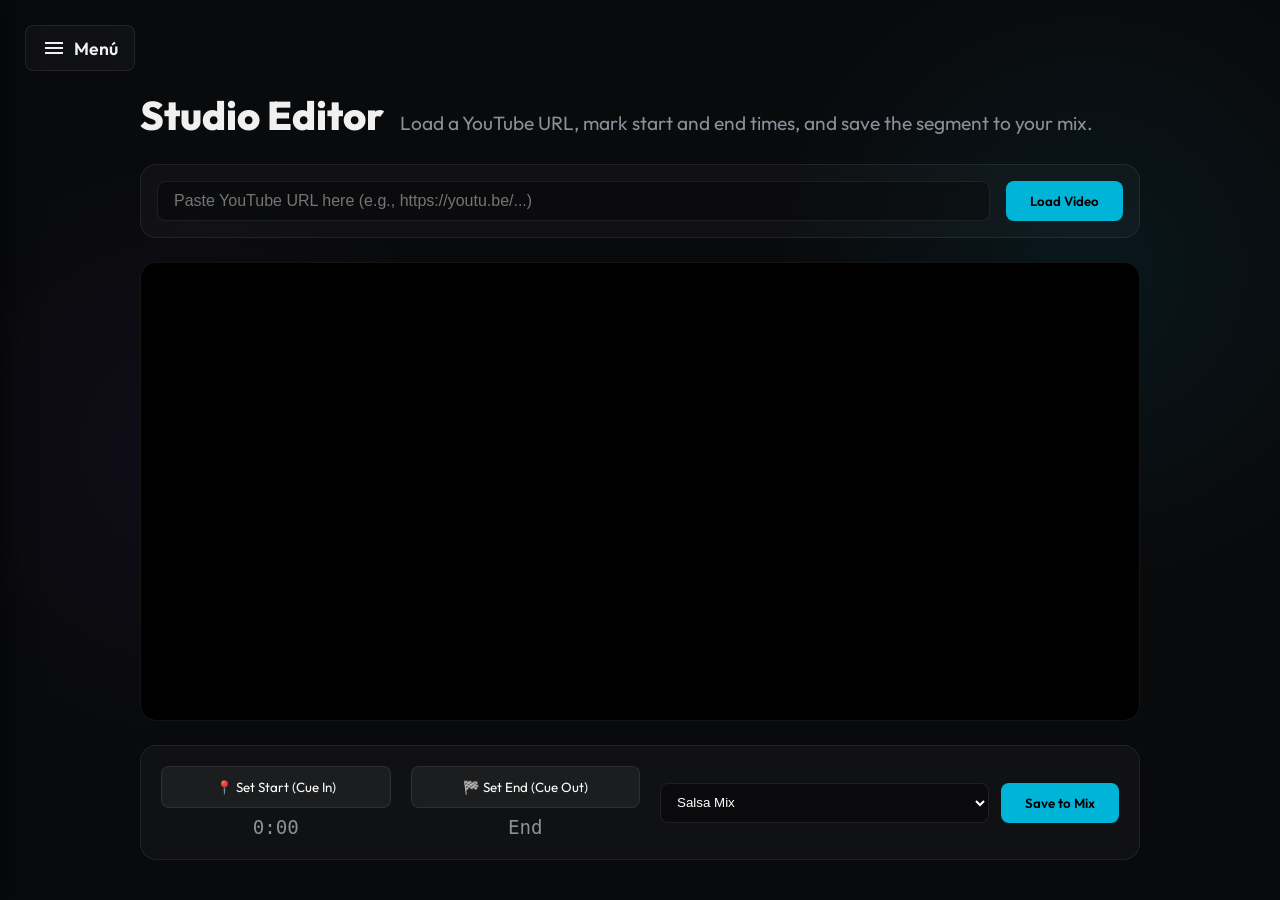
==== studio.html @ e81ca46e "Refactored styles.css for clean architecture and side-by-side header" ====
<!DOCTYPE html>
<html lang="es">
<head>
    <meta charset="UTF-8">
    <meta name="viewport" content="width=device-width, initial-scale=1.0">
    <title>Studio Editor</title>
    <link rel="preconnect" href="https://fonts.googleapis.com">
    <link rel="preconnect" href="https://fonts.gstatic.com" crossorigin>
    <link href="https://fonts.googleapis.com/css2?family=Outfit:wght@300;400;600;800&display=swap" rel="stylesheet">
    <link rel="stylesheet" href="styles.css?v=5">
    <style>
        .page-switch-btn {
            display: inline-block;
            margin-bottom: 24px;
            padding: 12px 20px;
            background: rgba(255,255,255,0.05);
            border: 1px solid var(--panel-border);
            border-radius: 8px;
            color: var(--text-main);
            text-decoration: none;
            font-weight: 600;
            text-align: center;
            transition: background 0.2s;
        }
        .page-switch-btn:hover {
            background: rgba(255,255,255,0.1);
        }
        .view.active-view {
            display: flex; /* keep compatibility with our css */
        }
        .track-delete {
            background: transparent;
            color: var(--danger);
            border: none;
            cursor: pointer;
        }
    </style>
</head>
<body>
    <div class="app-container">
        <!-- Floating Menu Button -->
        <button id="menu-toggle" class="menu-toggle" style="display:flex; align-items:center; gap:8px;">
            <svg xmlns="http://www.w3.org/2000/svg" width="24" height="24" viewBox="0 0 24 24" fill="currentColor"><path d="M3 18h18v-2H3v2zm0-5h18v-2H3v2zm0-7v2h18V6H3z"/></svg> Menú
        </button>

        <!-- Sidebar -->
        <aside class="sidebar" id="sidebar">
            <button id="menu-close" class="menu-close">✕ Cerrar</button>
            <div class="sidebar-header">
                <h2>🛠️ Studio</h2>
            </div>
            
            <a href="index.html" class="page-switch-btn">🎧 Go to DJ Player</a>

            <div class="section-title">
                <h3>Playlists (Edit Mode)</h3>
                <button id="btn-add-playlist" title="New Playlist">+</button>
            </div>
            <ul id="playlist-list" class="sidebar-list">
                <!-- Playlists will be injected here -->
            </ul>

            <div class="section-title" style="margin-top: 20px;">
                <h3>Tracks</h3>
            </div>
            <ul id="track-list" class="sidebar-list track-list">
                <!-- Tracks of active playlist injected here -->
            </ul>

            <div class="sidebar-footer" style="flex-direction: column;">
                <div style="display: flex; gap: 10px; width: 100%;">
                    <button id="btn-export" style="flex: 1;">Export File</button>
                    <div class="btn" style="flex: 1; padding: 10px; background: rgba(255,255,255,0.05); border-radius: 8px; text-align: center;">
                        <label for="import-json" style="cursor:pointer;">Import File</label>
                        <input type="file" id="import-json" accept=".json" style="display: none;">
                    </div>
                </div>
                <button id="btn-import-url" style="margin-top: 10px; width: 100%;">☁️ Import from URL</button>
            </div>
        </aside>

        <!-- Main Content -->
        <main class="main-content">
            <!-- Studio Mode View -->
            <section id="studio-mode-view" class="view active-view">
                <header class="view-header">
                    <h1>Studio Editor</h1>
                    <p>Load a YouTube URL, mark start and end times, and save the segment to your mix.</p>
                </header>
                
                <div class="studio-loader glass-panel">
                    <input type="text" id="studio-url-input" placeholder="Paste YouTube URL here (e.g., https://youtu.be/...)">
                    <button id="btn-load-url">Load Video</button>
                </div>

                <div class="player-wrapper glass-panel">
                    <div id="studio-player" class="yt-player"></div>
                </div>

                <div class="studio-controls glass-panel">
                    <div class="marker-group">
                        <button id="btn-cue-in" class="marker-btn">📍 Set Start (Cue In)</button>
                        <span id="label-cue-in" class="cue-label">0:00</span>
                    </div>
                    
                    <div class="marker-group">
                        <button id="btn-cue-out" class="marker-btn">🏁 Set End (Cue Out)</button>
                        <span id="label-cue-out" class="cue-label">End</span>
                    </div>

                    <div class="save-group">
                        <select id="studio-playlist-select">
                            <!-- Options injected -->
                        </select>
                        <button id="btn-save-track" class="action-btn">Save to Mix</button>
                    </div>
                </div>
            </section>
        </main>
    </div>

    <!-- Custom Modal Overlay -->
    <div id="custom-modal" class="modal-overlay">
        <div class="modal-box glass-panel">
            <h3 id="modal-title">Title</h3>
            <p id="modal-desc"></p>
            <input type="text" id="modal-input" class="modal-input" style="display:none;">
            <div class="modal-actions">
                <button id="modal-cancel">Cancel</button>
                <button id="modal-confirm" class="action-btn">Confirm</button>
            </div>
        </div>
    </div>

    <script src="https://www.youtube.com/iframe_api"></script>
    <script src="data.js"></script>
    <script src="studio.js"></script>
    <script>
        document.getElementById('menu-toggle').addEventListener('click', () => {
            document.getElementById('sidebar').classList.add('open');
        });
        document.getElementById('menu-close').addEventListener('click', () => {
            document.getElementById('sidebar').classList.remove('open');
        });
    </script>
</body>
</html>
---- styles.css ----
/* 1. VARIABLES & THEMING */
:root {
    --bg-dark: #0f1115;
    --bg-darker: #090a0c;
    --panel-bg: rgba(255, 255, 255, 0.03);
    --panel-border: rgba(255, 255, 255, 0.08);
    --accent: #5e35b1;
    --accent-hover: #7e57c2;
    --accent-glow: rgba(94, 53, 177, 0.5);
    --accent-secondary: #00b4d8;
    --text-main: #f0f0f0;
    --text-muted: #8b8f98;
    --danger: #ef5350;
    --success: #66bb6a;
}

/* 2. GLOBAL RESETS */
* {
    box-sizing: border-box;
    margin: 0;
    padding: 0;
}

body {
    font-family: 'Outfit', sans-serif;
    background-color: var(--bg-darker);
    background-image: 
        radial-gradient(circle at 15% 50%, rgba(94, 53, 177, 0.08), transparent 25%),
        radial-gradient(circle at 85% 30%, rgba(0, 180, 216, 0.08), transparent 25%);
    color: var(--text-main);
    display: flex;
    height: 100vh;
    overflow: hidden;
}

button {
    font-family: inherit;
    cursor: pointer;
    border: none;
    outline: none;
    transition: all 0.2s ease;
}

/* 3. REUSABLE SYSTEM UTILITIES */
.glass-panel {
    background: var(--panel-bg);
    border: 1px solid var(--panel-border);
    backdrop-filter: blur(12px);
    -webkit-backdrop-filter: blur(12px);
    border-radius: 16px;
}

@keyframes fadeIn {
    from { opacity: 0; transform: translateY(10px); }
    to { opacity: 1; transform: translateY(0); }
}

/* 4. MAIN APP STRUCTURE */
.app-container {
    display: flex;
    width: 100%;
    height: 100%;
}

.main-content {
    flex: 1;
    position: relative;
    padding: 40px;
    overflow-y: auto;
}

/* 5. APP VIEWS (STUDIO & PLAYER) */
.view {
    display: none;
    flex-direction: column;
    height: 100%;
    max-width: 1000px;
    margin: 0 auto;
    animation: fadeIn 0.4s ease-out;
}

.view.active-view {
    display: flex;
    width: 100%;
    padding-top: 50px; /* Space for the floating toggle button if present */
}

/* 6. VIEW HEADERS (Side-by-side title feature) */
.view-header {
    margin-bottom: 24px;
    display: flex;
    align-items: baseline;
    gap: 16px;
    flex-wrap: wrap;
}

.view-header h1 {
    font-size: 2.5rem;
    font-weight: 800;
}

.view-header p {
    color: var(--text-muted);
    font-size: 1.2rem;
    font-weight: 400;
}

/* 7. COLLAPSIBLE SIDEBAR */
.sidebar {
    width: 340px;
    background: rgba(15, 17, 21, 0.95);
    border-right: 1px solid var(--panel-border);
    backdrop-filter: blur(10px);
    display: flex;
    flex-direction: column;
    padding: 20px;
    z-index: 100;
    position: absolute;
    top: 0; left: 0; bottom: 0;
    transform: translateX(-100%);
    transition: transform 0.3s ease;
    box-shadow: 5px 0 25px rgba(0,0,0,0.5);
}

.sidebar.open {
    transform: translateX(0);
}

.menu-toggle {
    position: absolute;
    top: 25px;
    left: 25px;
    z-index: 90;
    background: var(--panel-bg);
    border: 1px solid var(--panel-border);
    backdrop-filter: blur(10px);
    color: var(--text-main);
    padding: 10px 16px;
    border-radius: 8px;
    font-size: 1.1rem;
    font-weight: 600;
}

.menu-toggle:hover {
    background: rgba(255,255,255,0.1);
}

.menu-close {
    background: transparent;
    color: var(--text-muted);
    text-align: right;
    margin-bottom: 20px;
    font-size: 1rem;
}
.menu-close:hover {
    color: white;
}

.sidebar-header h2 {
    font-size: 1.5rem;
    font-weight: 800;
    margin-bottom: 24px;
    background: linear-gradient(90deg, #fff, #bce0ff);
    -webkit-background-clip: text;
    -webkit-text-fill-color: transparent;
}

/* Sidebar Internal Lists */
.section-title {
    display: flex;
    justify-content: space-between;
    align-items: center;
    margin-bottom: 12px;
}

.section-title h3 {
    font-size: 0.9rem;
    text-transform: uppercase;
    letter-spacing: 1px;
    color: var(--text-muted);
}

.section-title button {
    background: transparent;
    color: var(--text-main);
    font-size: 1.2rem;
    width: 24px;
    height: 24px;
    border-radius: 50%;
    display: flex;
    align-items: center;
    justify-content: center;
}
.section-title button:hover { background: rgba(255,255,255,0.1); }

.sidebar-list {
    list-style: none;
    overflow-y: auto;
    flex-grow: 1;
    margin-bottom: 20px;
}

.sidebar-list li {
    padding: 12px;
    border-radius: 8px;
    margin-bottom: 8px;
    cursor: pointer;
    transition: background 0.2s;
    display: flex;
    justify-content: space-between;
    align-items: center;
}

.sidebar-list li:hover { background: rgba(255,255,255,0.05); }
.sidebar-list li.active {
    background: rgba(255,255,255,0.1);
    border-left: 3px solid var(--accent-secondary);
}

.track-list li {
    flex-direction: column;
    align-items: flex-start;
}

.track-title {
    font-weight: 600;
    font-size: 0.95rem;
    margin-bottom: 4px;
    white-space: nowrap;
    overflow: hidden;
    text-overflow: ellipsis;
    width: 100%;
}

.track-meta {
    font-size: 0.8rem;
    color: var(--text-muted);
    display: flex;
    justify-content: space-between;
    width: 100%;
}

.track-delete {
    color: var(--danger);
    background: transparent;
    font-size: 0.8rem;
    margin-top: 4px;
}
.track-delete:hover { text-decoration: underline; }

.sidebar-footer {
    display: flex;
    gap: 10px;
}

.sidebar-footer button, .sidebar-footer .btn {
    flex: 1;
    padding: 10px;
    background: rgba(255,255,255,0.05);
    color: var(--text-main);
    border-radius: 8px;
    text-align: center;
    font-size: 0.9rem;
    cursor: pointer;
}
.sidebar-footer button:hover, .sidebar-footer .btn:hover { background: rgba(255,255,255,0.1); }


/* 8. VIDEO PLAYER */
.player-wrapper {
    width: 100%;
    flex: 1; 
    min-height: 0; 
    padding: 8px;
    margin-bottom: 24px;
    display: flex;
    align-items: center;
    justify-content: center;
    background: #000;
}

.yt-player {
    width: 100%;
    height: 100%;
    border-radius: 8px;
    pointer-events: auto;
}

/* 9. DJ CONTROLS (Play/Pause/Menu bar) */
.dj-controls {
    display: flex;
    justify-content: center;
    align-items: center;
    padding: 20px;
    gap: 30px;
}

.control-btn {
    background: rgba(255,255,255,0.05);
    color: #fff;
    width: 50px;
    height: 50px;
    border-radius: 50%;
    font-size: 1.5rem;
    display: flex;
    align-items: center;
    justify-content: center;
}
.control-btn:hover {
    background: rgba(255,255,255,0.1);
    transform: scale(1.1);
}

.play-btn {
    width: 70px;
    height: 70px;
    background: var(--accent);
    box-shadow: 0 0 20px var(--accent-glow);
}
.play-btn:hover { background: var(--accent-hover); }

/* 10. STUDIO EDITOR CONTROLS */
.studio-loader {
    display: flex;
    padding: 16px;
    gap: 16px;
    margin-bottom: 24px;
}
.studio-loader input {
    flex: 1;
    background: rgba(0,0,0,0.3);
    border: 1px solid var(--panel-border);
    border-radius: 8px;
    padding: 0 16px;
    color: #fff;
    font-size: 1rem;
    outline: none;
}
.studio-loader input:focus { border-color: var(--accent-secondary); }

.studio-loader button, .action-btn {
    background: var(--accent-secondary);
    color: #000;
    font-weight: 600;
    padding: 12px 24px;
    border-radius: 8px;
}
.studio-loader button:hover, .action-btn:hover {
    filter: brightness(1.1);
    transform: translateY(-2px);
}

.studio-controls {
    display: flex;
    padding: 20px;
    gap: 20px;
    align-items: center;
    flex-wrap: wrap;
}

.marker-group {
    flex: 1;
    display: flex;
    flex-direction: column;
    align-items: center;
    gap: 8px;
    min-width: 150px;
}

.marker-btn {
    width: 100%;
    padding: 12px;
    background: rgba(255,255,255,0.05);
    color: #fff;
    border-radius: 8px;
    border: 1px solid var(--panel-border);
}
.marker-btn:hover {
    background: rgba(255,255,255,0.1);
    border-color: rgba(255,255,255,0.2);
}

.cue-label {
    font-family: monospace;
    font-size: 1.2rem;
    color: var(--text-muted);
}

.save-group {
    flex: 2;
    display: flex;
    gap: 12px;
    min-width: 300px;
}
.save-group select {
    flex: 1;
    background: rgba(0,0,0,0.3);
    border: 1px solid var(--panel-border);
    color: #fff;
    border-radius: 8px;
    padding: 0 12px;
    outline: none;
}

.delete-playlist-btn {
    background: transparent;
    color: var(--danger);
    padding: 4px 8px;
}
.delete-playlist-btn:hover {
    background: rgba(239, 83, 80, 0.1);
    border-radius: 4px;
}


/* 11. CUSTOM MODAL */
.modal-overlay {
    display: none;
    position: fixed;
    top: 0; left: 0; right: 0; bottom: 0;
    background: rgba(0,0,0,0.6);
    backdrop-filter: blur(4px);
    z-index: 9999;
    align-items: center;
    justify-content: center;
}

.modal-overlay.active {
    display: flex;
    animation: fadeIn 0.2s ease-out;
}

.modal-box {
    padding: 24px;
    width: 400px;
    display: flex;
    flex-direction: column;
    gap: 16px;
}
.modal-box h3 { font-size: 1.2rem; margin: 0; }

.modal-input {
    background: rgba(0,0,0,0.4);
    border: 1px solid var(--panel-border);
    border-radius: 8px;
    padding: 12px;
    color: #fff;
    font-size: 1rem;
    outline: none;
    width: 100%;
}
.modal-input:focus { border-color: var(--accent-secondary); }

.modal-actions {
    display: flex;
    justify-content: flex-end;
    gap: 12px;
    margin-top: 8px;
}
.modal-actions button {
    padding: 10px 16px;
    border-radius: 8px;
    background: rgba(255,255,255,0.05);
    color: #fff;
}
.modal-actions button:hover { background: rgba(255,255,255,0.1); }
.modal-actions .action-btn {
    background: var(--accent-secondary);
    color: #000;
}


/* 12. RESPONSIVE MEDIA QUERIES */
@media (max-width: 768px) {
    body {
        overflow: auto;
        height: auto;
        min-height: 100vh;
    }
    
    .app-container {
        flex-direction: column;
        height: auto;
    }
    
    .sidebar {
        width: 100%; /* Take full width on mobile when open */
    }
    
    .main-content {
        padding: 20px 10px;
        overflow-y: visible;
        flex: none; /* Let it dictate height on mobile */
    }
    
    .view-header {
        flex-direction: column;
        gap: 4px;
    }
    
    .view-header h1 {
        font-size: 1.8rem;
    }
    
    .view-header p {
        font-size: 1rem;
    }
    
    .dj-controls {
        gap: 10px;
        padding: 15px 5px;
    }
    
    .control-btn {
        width: 45px;
        height: 45px;
        font-size: 1.2rem;
    }
    
    .play-btn {
        width: 60px;
        height: 60px;
    }
    
    .modal-box {
        width: 90%;
        max-width: 350px;
    }
    
    .studio-loader {
        flex-direction: column;
    }
    
    .studio-controls {
        flex-direction: column;
        padding: 10px;
    }
    
    .save-group {
        width: 100%;
        flex-direction: column;
    }
}
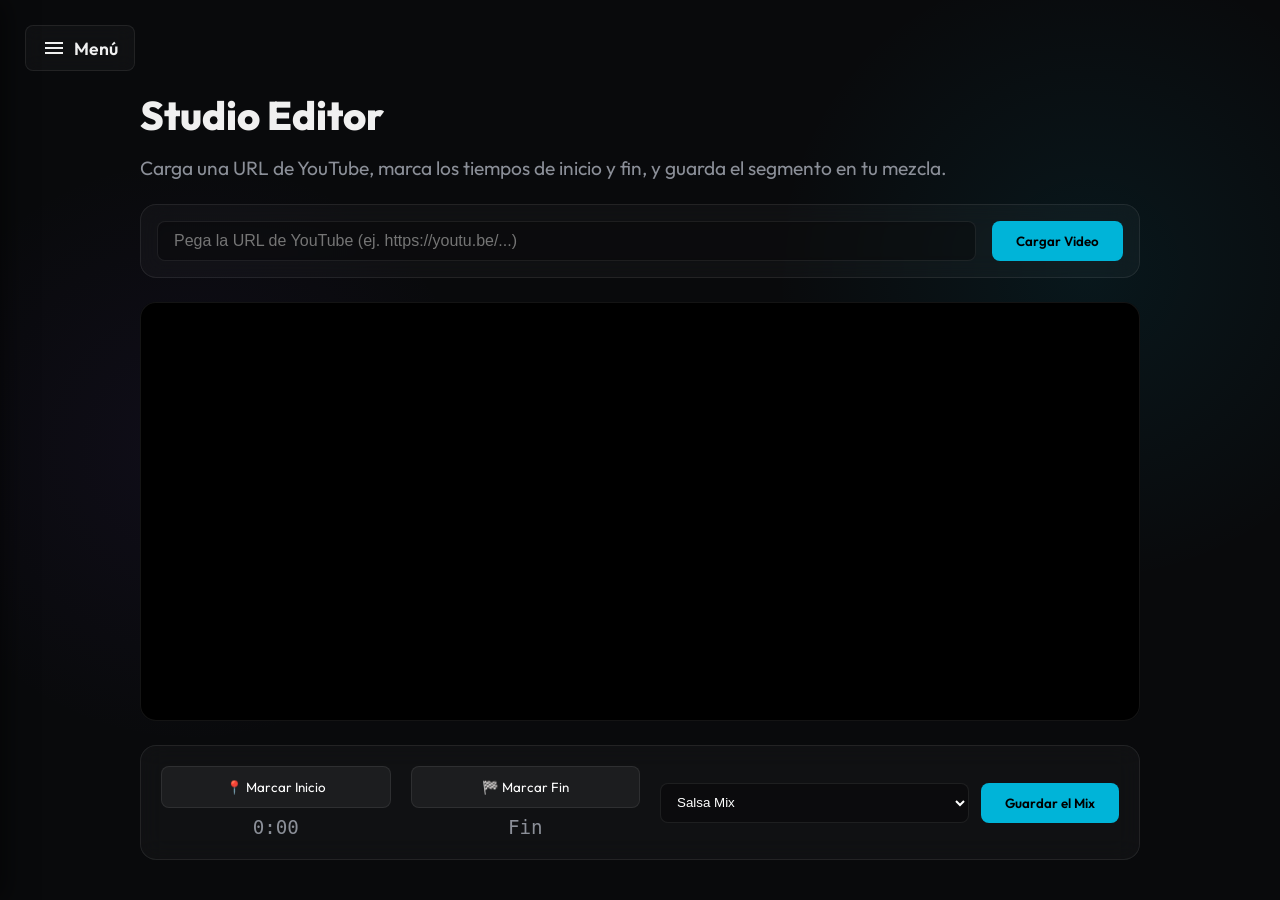
==== commit 5da792b3: "Completed full Spanish localization for all elements" ====
--- a/studio.html
+++ b/studio.html
@@ -1,5 +1,6 @@
 <!DOCTYPE html>
 <html lang="es">
+
 <head>
     <meta charset="UTF-8">
     <meta name="viewport" content="width=device-width, initial-scale=1.0">
@@ -13,7 +14,7 @@
             display: inline-block;
             margin-bottom: 24px;
             padding: 12px 20px;
-            background: rgba(255,255,255,0.05);
+            background: rgba(255, 255, 255, 0.05);
             border: 1px solid var(--panel-border);
             border-radius: 8px;
             color: var(--text-main);
@@ -22,12 +23,16 @@
             text-align: center;
             transition: background 0.2s;
         }
+
         .page-switch-btn:hover {
-            background: rgba(255,255,255,0.1);
+            background: rgba(255, 255, 255, 0.1);
         }
+
         .view.active-view {
-            display: flex; /* keep compatibility with our css */
+            display: flex;
+            /* keep compatibility with our css */
         }
+
         .track-delete {
             background: transparent;
             color: var(--danger);
@@ -36,11 +41,14 @@
         }
     </style>
 </head>
+
 <body>
     <div class="app-container">
         <!-- Floating Menu Button -->
         <button id="menu-toggle" class="menu-toggle" style="display:flex; align-items:center; gap:8px;">
-            <svg xmlns="http://www.w3.org/2000/svg" width="24" height="24" viewBox="0 0 24 24" fill="currentColor"><path d="M3 18h18v-2H3v2zm0-5h18v-2H3v2zm0-7v2h18V6H3z"/></svg> Menú
+            <svg xmlns="http://www.w3.org/2000/svg" width="24" height="24" viewBox="0 0 24 24" fill="currentColor">
+                <path d="M3 18h18v-2H3v2zm0-5h18v-2H3v2zm0-7v2h18V6H3z" />
+            </svg> Menú
         </button>
 
         <!-- Sidebar -->
@@ -49,11 +57,11 @@
             <div class="sidebar-header">
                 <h2>🛠️ Studio</h2>
             </div>
-            
-            <a href="index.html" class="page-switch-btn">🎧 Go to DJ Player</a>
+
+            <a href="index.html" class="page-switch-btn">🎧 DJ Player</a>
 
             <div class="section-title">
-                <h3>Playlists (Edit Mode)</h3>
+                <h3>Listas</h3>
                 <button id="btn-add-playlist" title="New Playlist">+</button>
             </div>
             <ul id="playlist-list" class="sidebar-list">
@@ -61,7 +69,7 @@
             </ul>
 
             <div class="section-title" style="margin-top: 20px;">
-                <h3>Tracks</h3>
+                <h3>Pista</h3>
             </div>
             <ul id="track-list" class="sidebar-list track-list">
                 <!-- Tracks of active playlist injected here -->
@@ -69,13 +77,14 @@
 
             <div class="sidebar-footer" style="flex-direction: column;">
                 <div style="display: flex; gap: 10px; width: 100%;">
-                    <button id="btn-export" style="flex: 1;">Export File</button>
-                    <div class="btn" style="flex: 1; padding: 10px; background: rgba(255,255,255,0.05); border-radius: 8px; text-align: center;">
-                        <label for="import-json" style="cursor:pointer;">Import File</label>
+                    <button id="btn-export" style="flex: 1;">Exportar Archivo</button>
+                    <div class="btn"
+                        style="flex: 1; padding: 10px; background: rgba(255,255,255,0.05); border-radius: 8px; text-align: center;">
+                        <label for="import-json" style="cursor:pointer;">Importar Archivo</label>
                         <input type="file" id="import-json" accept=".json" style="display: none;">
                     </div>
                 </div>
-                <button id="btn-import-url" style="margin-top: 10px; width: 100%;">☁️ Import from URL</button>
+                <button id="btn-import-url" style="margin-top: 10px; width: 100%;">☁️ Importar desde URL</button>
             </div>
         </aside>
 
@@ -85,12 +94,14 @@
             <section id="studio-mode-view" class="view active-view">
                 <header class="view-header">
                     <h1>Studio Editor</h1>
-                    <p>Load a YouTube URL, mark start and end times, and save the segment to your mix.</p>
+                    <p>Carga una URL de YouTube, marca los tiempos de inicio y fin, y guarda el segmento en tu mezcla.
+                    </p>
                 </header>
-                
+
                 <div class="studio-loader glass-panel">
-                    <input type="text" id="studio-url-input" placeholder="Paste YouTube URL here (e.g., https://youtu.be/...)">
-                    <button id="btn-load-url">Load Video</button>
+                    <input type="text" id="studio-url-input"
+                        placeholder="Pega la URL de YouTube (ej. https://youtu.be/...)">
+                    <button id="btn-load-url">Cargar Video</button>
                 </div>
 
                 <div class="player-wrapper glass-panel">
@@ -99,20 +110,20 @@
 
                 <div class="studio-controls glass-panel">
                     <div class="marker-group">
-                        <button id="btn-cue-in" class="marker-btn">📍 Set Start (Cue In)</button>
+                        <button id="btn-cue-in" class="marker-btn">📍 Marcar Inicio</button>
                         <span id="label-cue-in" class="cue-label">0:00</span>
                     </div>
-                    
+
                     <div class="marker-group">
-                        <button id="btn-cue-out" class="marker-btn">🏁 Set End (Cue Out)</button>
-                        <span id="label-cue-out" class="cue-label">End</span>
+                        <button id="btn-cue-out" class="marker-btn">🏁 Marcar Fin</button>
+                        <span id="label-cue-out" class="cue-label">Fin</span>
                     </div>
 
                     <div class="save-group">
                         <select id="studio-playlist-select">
                             <!-- Options injected -->
                         </select>
-                        <button id="btn-save-track" class="action-btn">Save to Mix</button>
+                        <button id="btn-save-track" class="action-btn">Guardar el Mix</button>
                     </div>
                 </div>
             </section>
@@ -122,12 +133,12 @@
     <!-- Custom Modal Overlay -->
     <div id="custom-modal" class="modal-overlay">
         <div class="modal-box glass-panel">
-            <h3 id="modal-title">Title</h3>
+            <h3 id="modal-title">Título</h3>
             <p id="modal-desc"></p>
             <input type="text" id="modal-input" class="modal-input" style="display:none;">
             <div class="modal-actions">
-                <button id="modal-cancel">Cancel</button>
-                <button id="modal-confirm" class="action-btn">Confirm</button>
+                <button id="modal-cancel">Cancelar</button>
+                <button id="modal-confirm" class="action-btn">Confirmar</button>
             </div>
         </div>
     </div>
@@ -144,4 +155,5 @@
         });
     </script>
 </body>
-</html>
+
+</html>
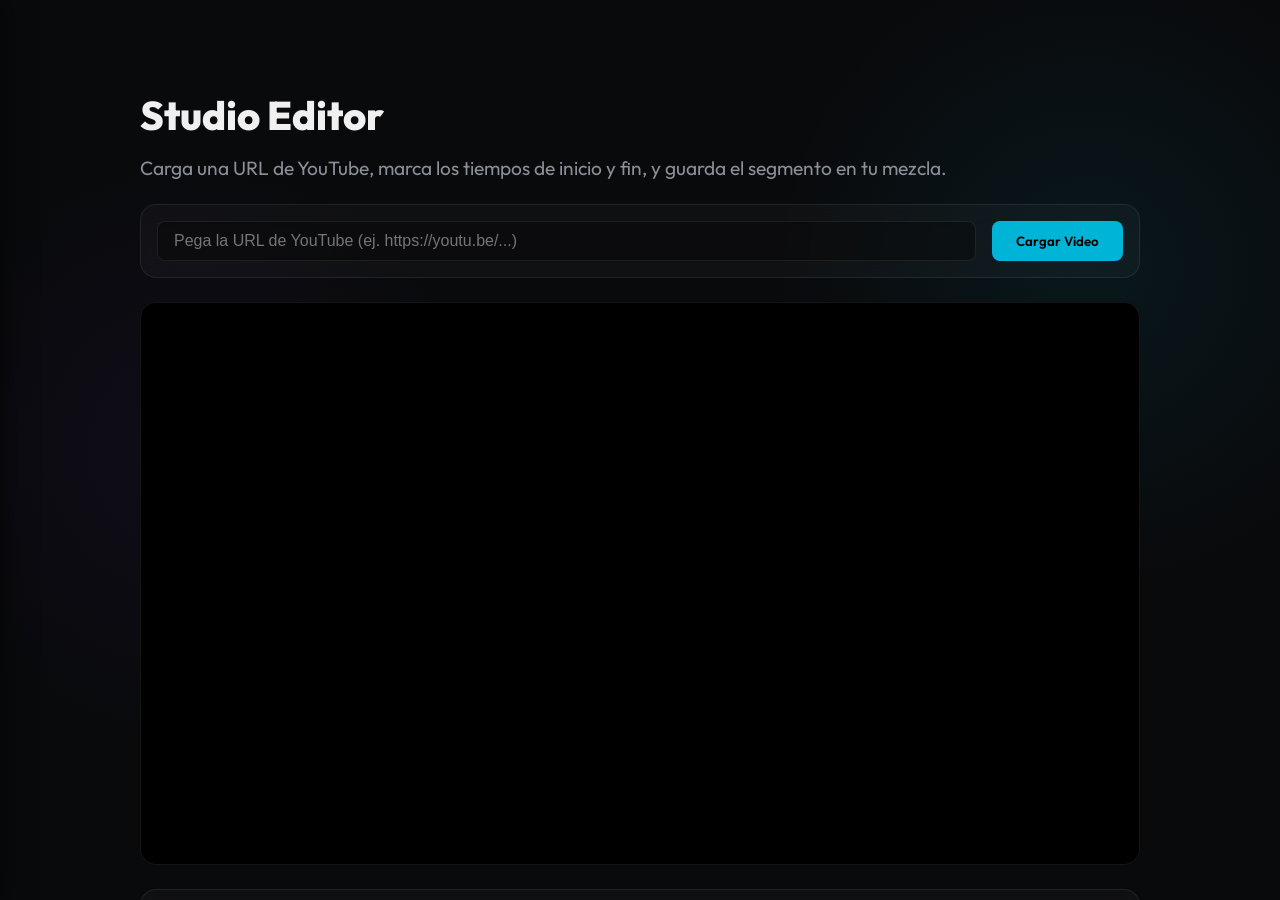
==== commit b20660bc: "UI Improvements: Re-positioned Studio menu and fixed video player aspect-ratio" ====
--- a/studio.html
+++ b/studio.html
@@ -44,12 +44,6 @@
 
 <body>
     <div class="app-container">
-        <!-- Floating Menu Button -->
-        <button id="menu-toggle" class="menu-toggle" style="display:flex; align-items:center; gap:8px;">
-            <svg xmlns="http://www.w3.org/2000/svg" width="24" height="24" viewBox="0 0 24 24" fill="currentColor">
-                <path d="M3 18h18v-2H3v2zm0-5h18v-2H3v2zm0-7v2h18V6H3z" />
-            </svg> Menú
-        </button>
 
         <!-- Sidebar -->
         <aside class="sidebar" id="sidebar">
@@ -69,7 +63,7 @@
             </ul>
 
             <div class="section-title" style="margin-top: 20px;">
-                <h3>Pista</h3>
+                <h3>Pistas</h3>
             </div>
             <ul id="track-list" class="sidebar-list track-list">
                 <!-- Tracks of active playlist injected here -->
@@ -109,6 +103,9 @@
                 </div>
 
                 <div class="studio-controls glass-panel">
+                    <button id="menu-toggle" class="control-btn" title="Menú" style="flex-shrink: 0;">
+                        <svg xmlns="http://www.w3.org/2000/svg" width="24" height="24" viewBox="0 0 24 24" fill="currentColor"><path d="M3 18h18v-2H3v2zm0-5h18v-2H3v2zm0-7v2h18V6H3z"/></svg>
+                    </button>
                     <div class="marker-group">
                         <button id="btn-cue-in" class="marker-btn">📍 Marcar Inicio</button>
                         <span id="label-cue-in" class="cue-label">0:00</span>
--- a/styles.css
+++ b/styles.css
@@ -73,7 +73,7 @@
 .view {
     display: none;
     flex-direction: column;
-    height: 100%;
+    min-height: 100%;
     max-width: 1000px;
     margin: 0 auto;
     animation: fadeIn 0.4s ease-out;
@@ -269,8 +269,7 @@
 /* 8. VIDEO PLAYER */
 .player-wrapper {
     width: 100%;
-    flex: 1; 
-    min-height: 0; 
+    aspect-ratio: 16 / 9;
     padding: 8px;
     margin-bottom: 24px;
     display: flex;
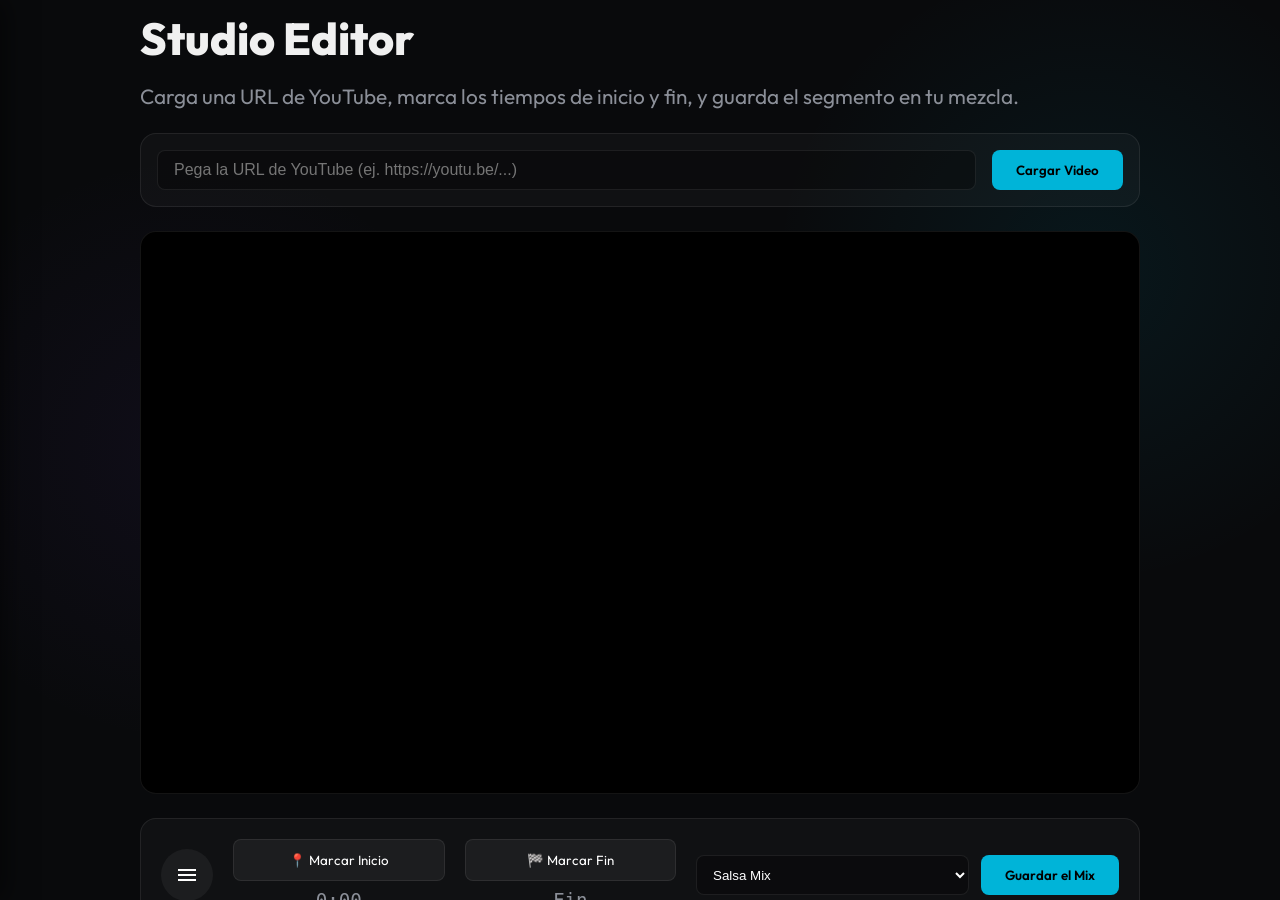
==== commit 5b50c9f7: "Implementar doble deck con crossfade para mezclas sin cortes - dj.js: dos instancias de YT.Player (d" ====
--- a/studio.html
+++ b/studio.html
@@ -8,7 +8,7 @@
     <link rel="preconnect" href="https://fonts.googleapis.com">
     <link rel="preconnect" href="https://fonts.gstatic.com" crossorigin>
     <link href="https://fonts.googleapis.com/css2?family=Outfit:wght@300;400;600;800&display=swap" rel="stylesheet">
-    <link rel="stylesheet" href="styles.css?v=5">
+    <link rel="stylesheet" href="styles.css?v=6">
     <style>
         .page-switch-btn {
             display: inline-block;
@@ -123,6 +123,14 @@
                         <button id="btn-save-track" class="action-btn">Guardar el Mix</button>
                     </div>
                 </div>
+
+                <div class="studio-controls glass-panel">
+                    <div class="marker-group" style="flex: 1;">
+                        <label for="studio-crossfade" style="color: var(--text-muted); font-size: 0.85rem;">🎚️ Duración del Crossfade</label>
+                        <input type="range" id="studio-crossfade" min="0" max="10" step="0.5" style="width: 100%;">
+                        <span id="label-crossfade" class="cue-label">4.0s</span>
+                    </div>
+                </div>
             </section>
         </main>
     </div>
--- a/styles.css
+++ b/styles.css
@@ -45,8 +45,6 @@
 .glass-panel {
     background: var(--panel-bg);
     border: 1px solid var(--panel-border);
-    backdrop-filter: blur(12px);
-    -webkit-backdrop-filter: blur(12px);
     border-radius: 16px;
 }
 
@@ -65,7 +63,7 @@
 .main-content {
     flex: 1;
     position: relative;
-    padding: 40px;
+    padding: 10px 40px 40px 40px;
     overflow-y: auto;
 }
 
@@ -82,7 +80,6 @@
 .view.active-view {
     display: flex;
     width: 100%;
-    padding-top: 50px; /* Space for the floating toggle button if present */
 }
 
 /* 6. VIEW HEADERS (Side-by-side title feature) */
@@ -108,9 +105,8 @@
 /* 7. COLLAPSIBLE SIDEBAR */
 .sidebar {
     width: 340px;
-    background: rgba(15, 17, 21, 0.95);
+    background: rgba(15, 17, 21, 0.98);
     border-right: 1px solid var(--panel-border);
-    backdrop-filter: blur(10px);
     display: flex;
     flex-direction: column;
     padding: 20px;
@@ -162,7 +158,57 @@
     margin-bottom: 24px;
     background: linear-gradient(90deg, #fff, #bce0ff);
     -webkit-background-clip: text;
+    background-clip: text;
     -webkit-text-fill-color: transparent;
+}
+
+/* Cuando el sidebar está abierto, bloquear scroll del fondo */
+body.sidebar-open .main-content {
+    overflow: hidden;
+    pointer-events: none;
+}
+
+body.sidebar-open .sidebar {
+    pointer-events: all;
+}
+
+/* Paneles drill-down del sidebar */
+#panel-playlists,
+#panel-tracks {
+    display: flex;
+    flex-direction: column;
+    flex: 1;
+    min-height: 0;
+    overflow: hidden;
+}
+
+.sidebar-list {
+    flex: 1;
+    overflow-y: auto;
+    min-height: 0;
+}
+
+/* Botón volver a listas */
+.section-title--back {
+    cursor: pointer;
+    border-radius: 8px;
+    padding: 6px 4px;
+    transition: background 0.2s;
+    display: flex;
+    align-items: center;
+    gap: 6px;
+}
+.section-title--back:hover,
+.section-title--back:focus-visible {
+    background: rgba(255,255,255,0.08);
+    outline: 2px solid var(--accent-secondary);
+    outline-offset: 2px;
+}
+
+.back-arrow {
+    font-size: 1.4rem;
+    color: var(--accent-secondary);
+    line-height: 1;
 }
 
 /* Sidebar Internal Lists */
@@ -268,10 +314,12 @@
 
 /* 8. VIDEO PLAYER */
 .player-wrapper {
-    width: 100%;
+    position: relative;
+    width: 100%;
+    max-width: calc(62vh * (16 / 9));
     aspect-ratio: 16 / 9;
     padding: 8px;
-    margin-bottom: 24px;
+    margin: 0 auto 24px;
     display: flex;
     align-items: center;
     justify-content: center;
@@ -285,12 +333,31 @@
     pointer-events: auto;
 }
 
+/* Decks superpuestos para crossfade (opacity la composita la GPU del FireTV) */
+.deck {
+    position: absolute;
+    inset: 8px;
+    border-radius: 8px;
+    overflow: hidden;
+    opacity: 0;
+    z-index: 1;
+    background: #000;
+    will-change: opacity;
+}
+
+.deck iframe {
+    width: 100%;
+    height: 100%;
+    border: 0;
+    display: block;
+}
+
 /* 9. DJ CONTROLS (Play/Pause/Menu bar) */
 .dj-controls {
     display: flex;
     justify-content: center;
     align-items: center;
-    padding: 20px;
+    padding: 10px 20px;
     gap: 30px;
 }
 
@@ -521,6 +588,11 @@
         height: 60px;
     }
     
+    .player-wrapper {
+        width: 100%;
+        max-width: 100%;
+    }
+
     .modal-box {
         width: 90%;
         max-width: 350px;
@@ -539,4 +611,95 @@
         width: 100%;
         flex-direction: column;
     }
+}
+
+/* 13. FIRETV / TV OPTIMIZATIONS */
+
+/* Focus ring visible para D-pad */
+button:focus-visible,
+a:focus-visible,
+li:focus-visible,
+select:focus-visible {
+    outline: 3px solid var(--accent-secondary);
+    outline-offset: 4px;
+    box-shadow: 0 0 0 6px rgba(0, 180, 216, 0.25);
+}
+
+/* Eliminar outline por defecto — usamos el nuestro */
+button:focus,
+a:focus,
+li:focus,
+select:focus {
+    outline: none;
+}
+
+button:focus-visible {
+    outline: 3px solid var(--accent-secondary);
+    outline-offset: 4px;
+}
+
+@media (min-width: 960px) {
+    /* Tipografía más grande para pantalla de TV */
+    body {
+        font-size: 18px;
+    }
+
+    .view-header h1 {
+        font-size: 2.8rem;
+    }
+
+    .view-header p {
+        font-size: 1.3rem;
+    }
+
+    /* Player más grande */
+    .player-wrapper {
+        max-width: calc(68vh * (16 / 9));
+    }
+
+    /* Botones de control ajustados para TV */
+    .control-btn {
+        width: 52px;
+        height: 52px;
+    }
+
+    .play-btn {
+        width: 68px;
+        height: 68px;
+    }
+
+    /* Sidebar más ancha */
+    .sidebar {
+        width: 380px;
+    }
+
+    /* Items de lista compactos para que quepan más en pantalla */
+    .sidebar-list li {
+        padding: 10px 12px;
+        font-size: 1rem;
+        margin-bottom: 6px;
+    }
+
+    .track-title {
+        font-size: 1.1rem;
+    }
+
+    .track-meta {
+        font-size: 0.95rem;
+    }
+
+    .section-title h3 {
+        font-size: 1rem;
+    }
+
+    /* DJ controls más espaciados */
+    .dj-controls {
+        gap: 40px;
+        padding: 16px 24px;
+    }
+
+    /* Sidebar header más grande */
+    .sidebar-header h2 {
+        font-size: 1.8rem;
+    }
 }
